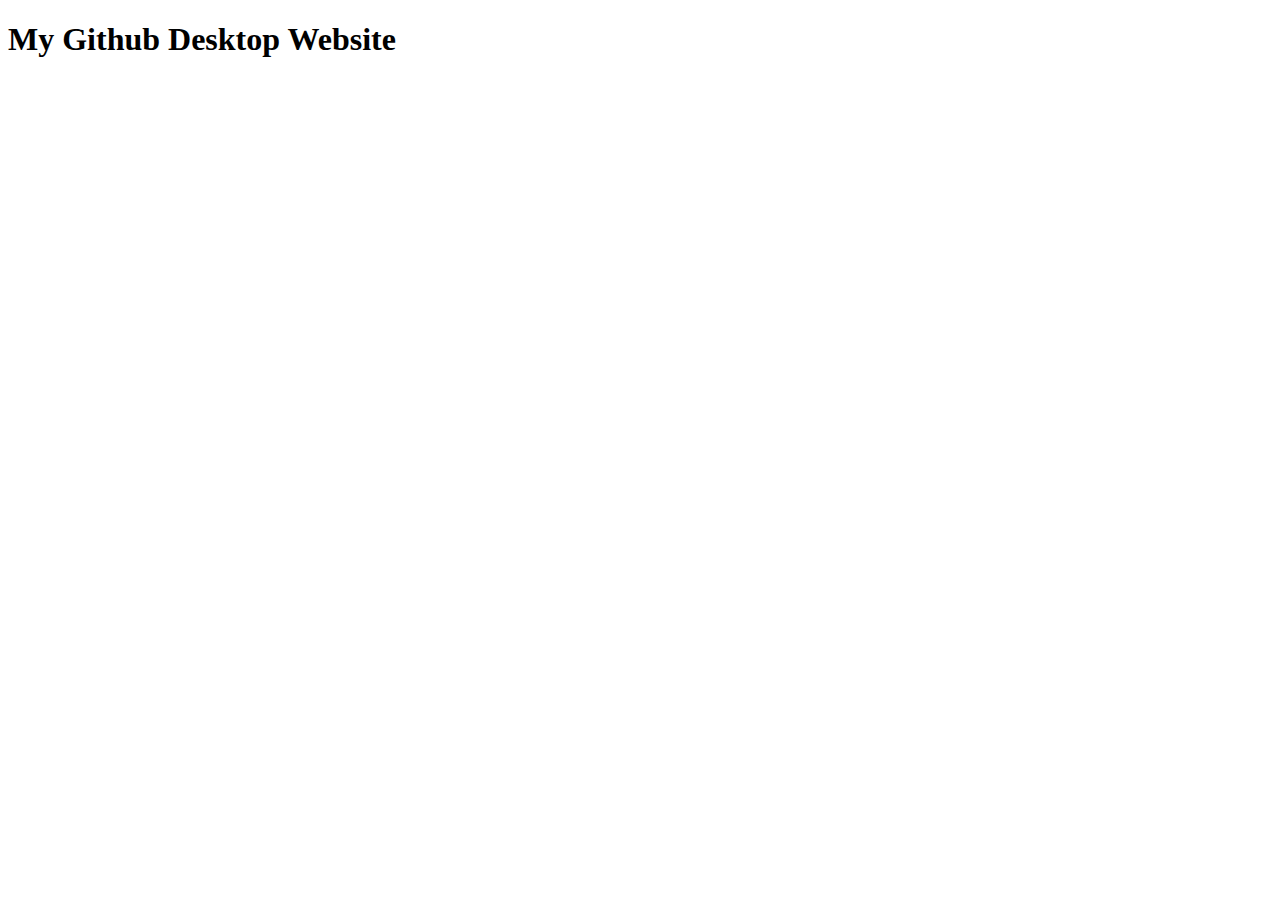
==== index.html @ 4c7c3a99 "initial website done" ====
<!DOCTYPE html>
<html lang="en">
<head>
    <meta charset="UTF-8">
    <meta name="viewport" content="width=device-width, initial-scale=1.0">
    <title>Document</title>
</head>
<body>
    <h1>My Github Desktop Website</h1>
</body>
</html>
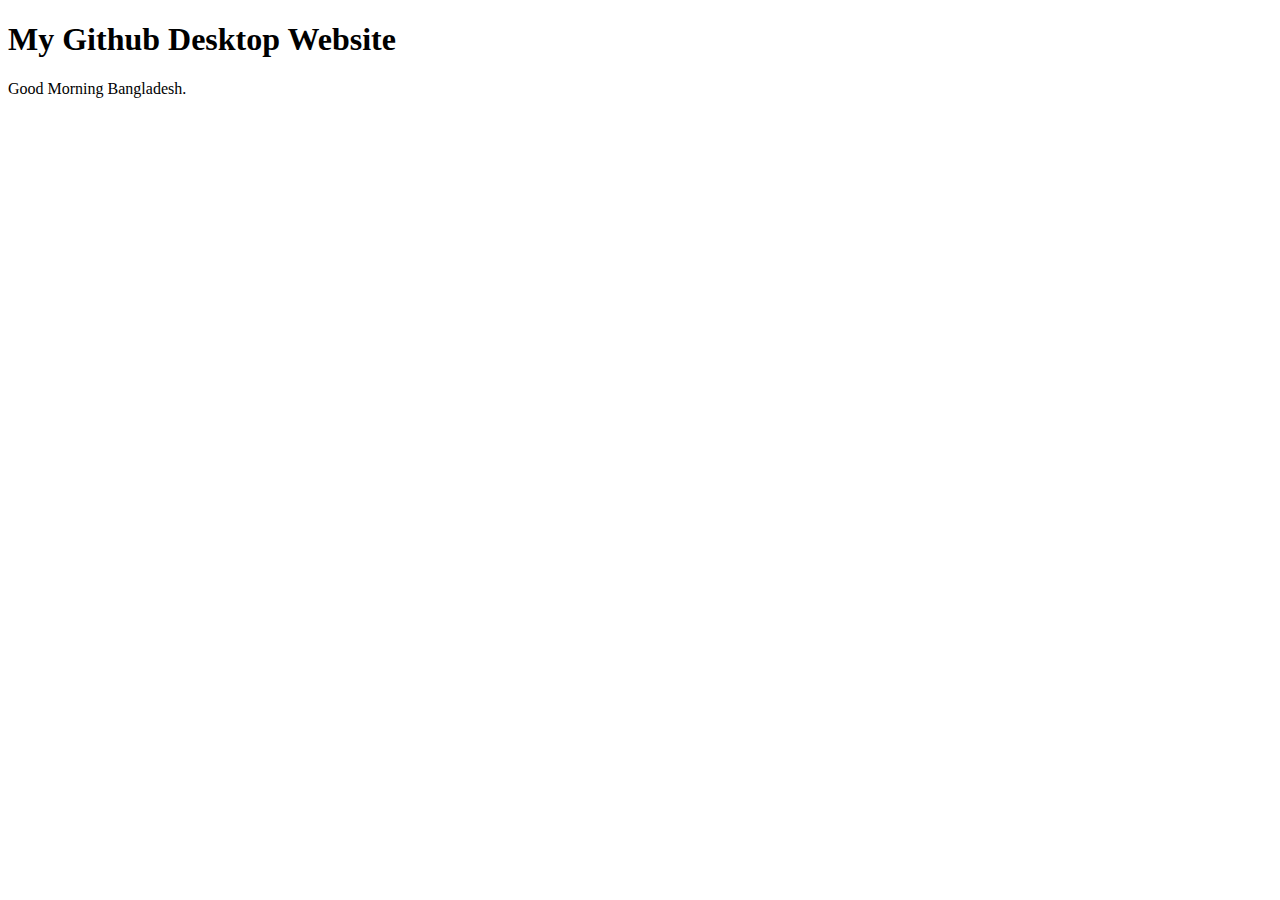
==== commit 3df020e6: "secon changes" ====
--- a/index.html
+++ b/index.html
@@ -7,5 +7,8 @@
 </head>
 <body>
     <h1>My Github Desktop Website</h1>
+    <div>
+        <p>Good Morning Bangladesh.</p>
+    </div>
 </body>
 </html>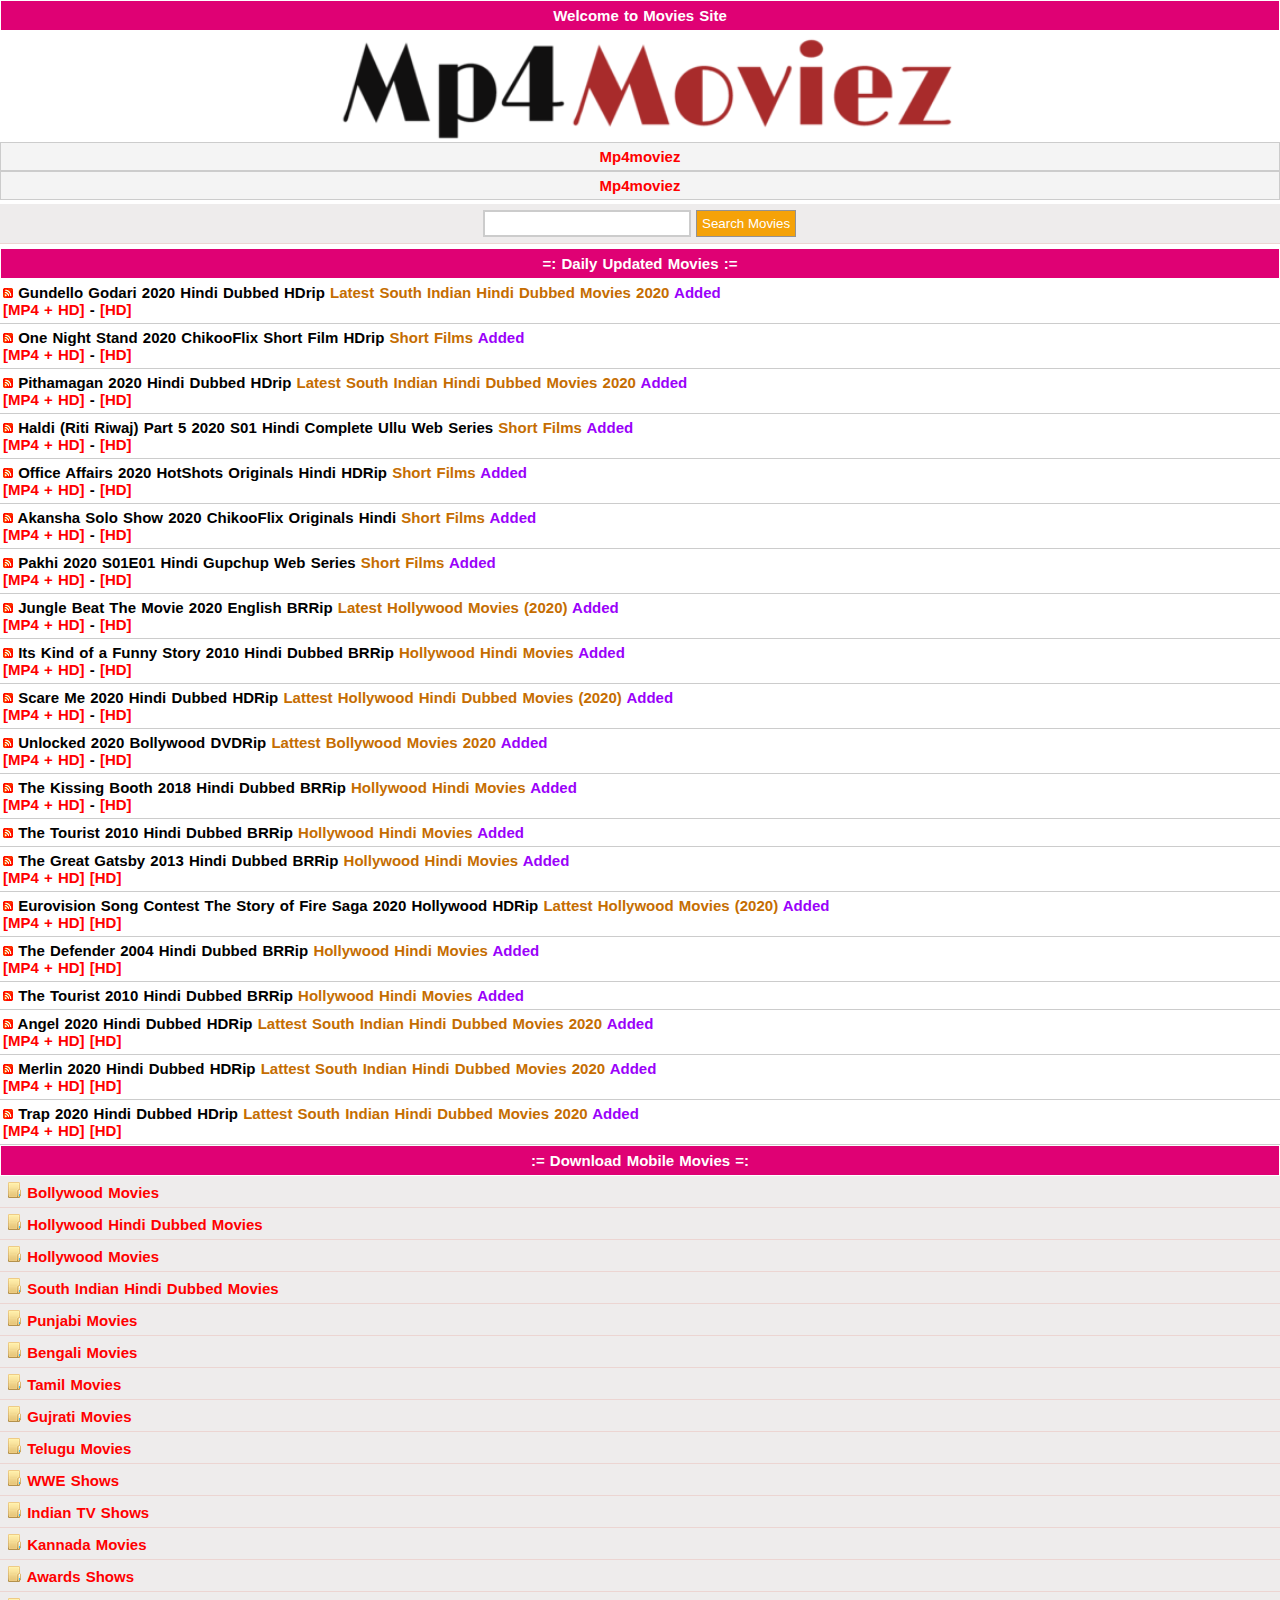
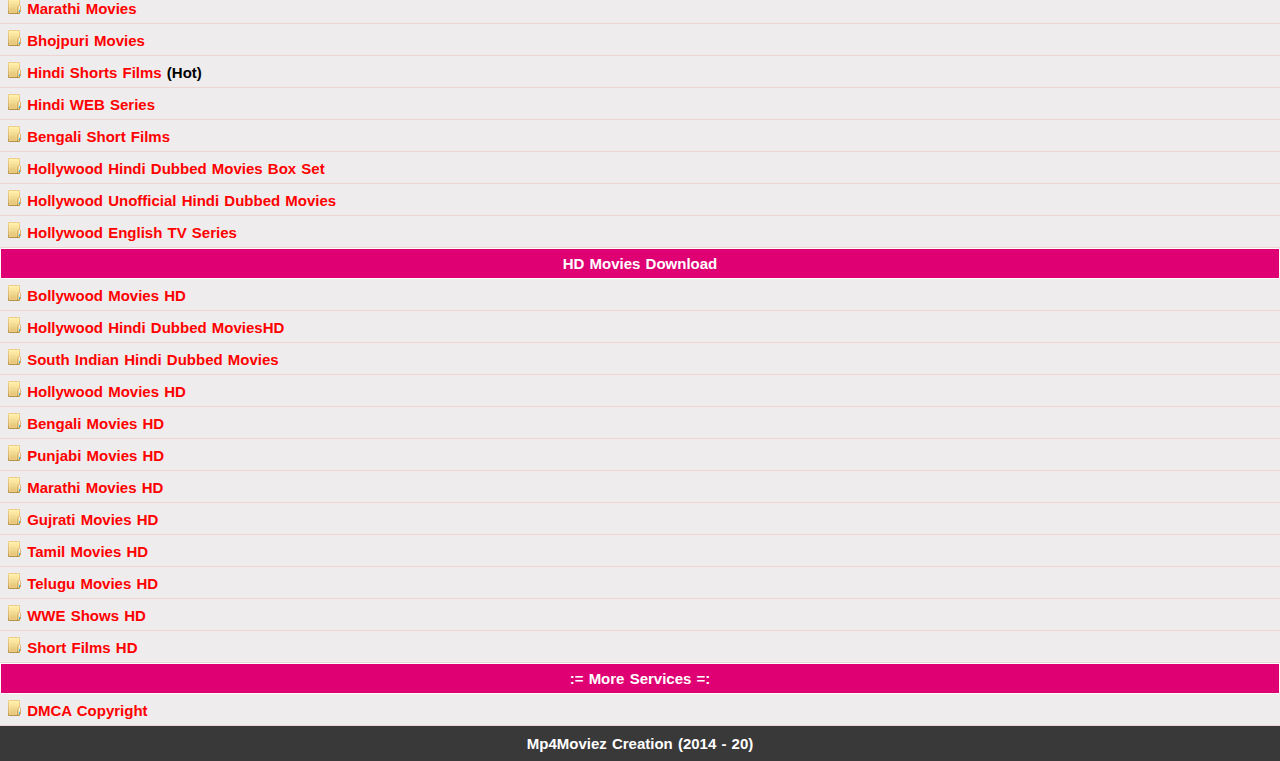
==== commit 5b35f15f: "Rename mp4movies_copy_site.html to index.html" ====
--- a/index.html
+++ b/index.html
@@ -3,12 +3,331 @@
 <head>
     <meta charset="UTF-8">
     <meta name="viewport" content="width=device-width, initial-scale=1.0">
-    <title>Document</title>
+    <title>Mp4Movies- Lattest HD Mp4Movies
+    </title>
+    <link rel="stylesheet" type="text/css" href="style.css">
 </head>
 <body>
-    <h1>My Github Desktop Website</h1>
+    <h4>Welcome to Movies Site</h4>
+    <img class="image" src="images/mp4logo.png" alt="Mp4Moviez">
+    <p>Mp4moviez</p>
+    <p>Mp4moviez</p>
+    <div class="search">
+    <form action="https://www.google.com/m/search" target="_blank">
+        <input type="text" name="q" class="input">
+        <input type="submit" value="Search Movies" class="search2"></form>
+    </div>
+    <h4>=: Daily Updated Movies :=</h4>
     <div>
-        <p>Good Morning Bangladesh.</p>
+        <img src="images/update.png" alt=""> 
+        Gundello Godari 2020 Hindi Dubbed HDrip 
+        <span class="second-part">Latest South Indian Hindi Dubbed Movies 2020</span>
+        <span class="thired-part">Added</span><br>
+        <a href="http://www.google.com">[MP4 + HD]</a>
+         - 
+        <a href="http://www.google.com">[HD]</a>
     </div>
+    <div>
+    <img src="images/update.png">
+    One Night Stand 2020 ChikooFlix Short Film HDrip
+    <span class="second-part">Short Films</span>
+    <span class="thired-part">Added</span> <br>
+    <a href="http://www.google.com">[MP4 + HD]</a>
+     - 
+     <a href="http://www.google.com">[HD]</a>
+</div>
+<div>
+    <img src="images/update.png">
+    Pithamagan 2020 Hindi Dubbed HDrip
+    <span class="second-part">Latest South Indian Hindi Dubbed Movies 2020</span>
+    <span class="thired-part">Added</span> <br>
+    <a href="http://www.google.com">[MP4 + HD]</a>
+     - 
+     <a href="http://www.google.com">[HD]</a>
+    
+</div>
+<div>
+    <img src="images/update.png">
+    Haldi (Riti Riwaj) Part 5 2020 S01 Hindi Complete Ullu Web Series
+    <span class="second-part">Short Films</span>
+    <span class="thired-part">Added</span> <br>
+    <a href="http://www.google.com">[MP4 + HD]</a>
+     - 
+     <a href="http://www.google.com">[HD]</a>
+</div>
+<div>
+    <img src="images/update.png">
+    Office Affairs 2020 HotShots Originals Hindi HDRip 
+    <span class="second-part">Short Films</span>
+    <span class="thired-part">Added</span> <br>
+    <a href="http://www.google.com">[MP4 + HD]</a>
+     - 
+     <a href="http://www.google.com">[HD]</a>
+</div>
+<div>
+    <img src="images/update.png" alt="">
+    Akansha Solo Show 2020 ChikooFlix Originals Hindi
+    <span class="second-part">Short Films</span>
+    <span class="thired-part">Added</span> <br>
+    <a href="http://www.google.com">[MP4 + HD]</a>
+     - 
+     <a href="http://www.google.com">[HD]</a>
+</div>
+<div>
+    <img src="images/update.png" alt="">
+    Pakhi 2020 S01E01 Hindi Gupchup Web  Series
+    <span class="second-part">Short Films</span>
+    <span class="thired-part">Added</span>
+    <br>
+    <a href="http://www.google.com">[MP4 + HD]</a>
+     - 
+     <a href="http://www.google.com">[HD]</a>
+</div>
+<div>
+    <img src="images/update.png" alt="">
+    Jungle Beat The Movie 2020 English BRRip
+    <span class="second-part">Latest Hollywood Movies (2020)</span>
+    <span class="thired-part">Added</span> <br>
+    <a href="http://www.google.com">[MP4 + HD]</a>
+     - 
+     <a href="http://www.google.com">[HD]</a>
+</div>
+<div>
+    <img src="images/update.png" alt="">
+    Its Kind of a Funny Story 2010 Hindi Dubbed BRRip
+    <span class="second-part">Hollywood Hindi Movies</span>
+    <span class="thired-part">Added</span> <br>
+    <a href="http://www.google.com">[MP4 + HD]</a>
+     - 
+     <a href="http://www.google.com">[HD]</a>
+</div>
+<div>
+    <img src="images/update.png" alt="">
+    Scare Me 2020 Hindi Dubbed HDRip
+    <span class="second-part">Lattest Hollywood Hindi Dubbed Movies (2020)</span>
+    <span class="thired-part">Added</span> <br>
+    <a href="http://www.google.com">[MP4 + HD]</a>
+    -
+    <a href="http://www.google.com">[HD]</a>
+</div>
+<div>
+    <img src="images/update.png" alt="">
+    Unlocked 2020 Bollywood DVDRip
+    <span class="second-part">Lattest Bollywood Movies 2020</span>
+    <span class="thired-part">Added</span> <br>
+    <a href="http://www.google.com">[MP4 + HD]</a>
+    -
+    <a href="http://www.google.com">[HD]</a>
+</div>
+<div>
+    <img src="images/update.png" alt="">
+    The Kissing Booth 2018 Hindi Dubbed BRRip
+    <span class="second-part">Hollywood Hindi Movies</span>
+    <span class="thired-part">Added</span> <br>
+    <a href="http://www.google.com">[MP4 + HD]</a>
+    - 
+    <a href="http://www.google.com">[HD]</a>
+</div>
+<div>
+    <img src="images/update.png" alt="">
+    The Tourist 2010 Hindi Dubbed BRRip
+    <span class="second-part">Hollywood Hindi Movies</span>
+    <span class="thired-part">Added</span>
+</div>
+<div>
+    <img src="images/update.png" alt="">
+    The Great Gatsby 2013 Hindi Dubbed BRRip
+    <span class="second-part">Hollywood Hindi Movies</span>
+    <span class="thired-part">Added</span> <br>
+    <a href="http://www.google.com">[MP4 + HD]</a>
+    <a href="http://www.googlle.com">[HD]</a>
+</div>
+<div>
+    <img src="images/update.png" alt="">
+    Eurovision Song Contest The Story of Fire Saga 2020 Hollywood HDRip
+    <span class="second-part">Lattest Hollywood Movies (2020)</span>
+    <span class="thired-part">Added</span> <br>
+    <a href="http://www.google.com">[MP4 + HD]</a>
+    <a href="http://www.google.com">[HD]</a>
+</div>
+<div>
+    <img src="images/update.png" alt="">
+    The Defender 2004 Hindi Dubbed BRRip
+    <span class="second-part">Hollywood Hindi Movies</span>
+    <span class="thired-part">Added</span> <br>
+    <a href="http://www.google.com">[MP4 + HD]</a>
+    <a href="http://www.google.com">[HD]</a>
+</div>
+<div>
+    <img src="images/update.png" alt="">
+    The Tourist 2010 Hindi Dubbed BRRip
+    <span class="second-part">Hollywood Hindi Movies</span>
+    <span class="thired-part">Added</span>
+</div>
+<div>
+    <img src="images/update.png" alt="">
+    Angel 2020 Hindi Dubbed HDRip
+    <span class="second-part">Lattest South Indian Hindi Dubbed Movies 2020</span>
+    <span class="thired-part">Added</span> <br>
+    <a href="http://www.google.com">[MP4 + HD]</a>
+    <a href="http://www.google.com">[HD]</a>
+</div>
+<div>
+    <img src="images/update.png" alt="">
+    Merlin 2020 Hindi Dubbed HDRip
+    <span class="second-part">Lattest South Indian Hindi Dubbed Movies 2020</span>
+    <span class="thired-part">Added</span> <br>
+    <a href="http://www.google.com">[MP4 + HD]</a>
+    <a href="http://www.google.com">[HD]</a>
+</div>
+<div>
+    <img src="images/update.png" alt="">
+    Trap 2020 Hindi Dubbed HDrip
+    <span class="second-part">Lattest South Indian Hindi Dubbed Movies 2020</span>
+    <span class="thired-part">Added</span> <br>
+    <a href="http://www.google.com">[MP4 + HD]</a>
+    <a href="http://www.google.com">[HD]</a>
+</div>
+<h4>:= Download Mobile Movies =:</h4>
+<section class="special">
+<div class="mobile">
+    <img src="images/folder.gif" alt="">
+    <a href="http://www.google.com">Bollywood Movies</a>
+</div>
+<div class="mobile">
+    <img src="images/folder.gif" alt="">
+    <a href="http://www.google.com">Hollywood Hindi Dubbed Movies</a>
+</div>
+<div class="mobile">
+    <img src="images/folder.gif" alt="">
+    <a href="http://www.google.com">Hollywood Movies</a>
+</div>
+<div class="mobile">
+    <img src="images/folder.gif" alt="">
+    <a href="http://www.google.com">South Indian Hindi Dubbed Movies</a>
+</div>
+<div class="mobile">
+    <img src="images/folder.gif" alt="">
+    <a href="http://www.google.com">Punjabi Movies</a>
+</div>
+<div class="mobile">
+    <img src="images/folder.gif" alt="">
+    <a href="http://www.google.com">Bengali Movies</a>
+</div>
+<div class="mobile">
+    <img src="images/folder.gif" alt="">
+    <a href="http://www.google.com">Tamil Movies</a>
+</div>
+<div class="mobile">
+    <img src="images/folder.gif" alt="">
+    <a href="http://www.google.com">Gujrati Movies</a>
+</div>
+<div class="mobile">
+    <img src="images/folder.gif" alt="">
+    <a href="http://www.google.com">Telugu Movies</a>
+</div>
+<div class="mobile">
+    <img src="images/folder.gif" alt="">
+    <a href="http://www.google.com">WWE Shows</a>
+</div>
+<div class="mobile">
+    <img src="images/folder.gif" alt="">
+    <a href="http://www.google.com">Indian TV Shows</a>
+</div>
+<div class="mobile">
+    <img src="images/folder.gif" alt="">
+    <a href="http://www.google.com">Kannada Movies</a>
+</div>
+<div class="mobile">
+    <img src="images/folder.gif" alt="">
+    <a href="http://www.google.com">Awards Shows</a>
+</div>
+<div class="mobile">
+    <img src="images/folder.gif" alt="">
+    <a href="http://www.google.com">Marathi Movies</a>
+</div>
+<div class="mobile">
+    <img src="images/folder.gif" alt="">
+    <a href="http://www.google.com">Bhojpuri Movies</a>
+</div>
+<div class="mobile">
+    <img src="images/folder.gif" alt="">
+    <a href="http://www.google.com">Hindi Shorts Films <span style="color: black;">(Hot)</span></a>
+</div>
+<div class="mobile">
+    <img src="images/folder.gif" alt="">
+    <a href="http://www.google.com">Hindi WEB Series</a>
+</div>
+<div class="mobile">
+    <img src="images/folder.gif" alt="">
+    <a href="http://www.google.com">Bengali Short Films</a>
+</div>
+<div class="mobile">
+    <img src="images/folder.gif" alt="">
+    <a href="http://www.google.com">Hollywood Hindi Dubbed Movies Box Set</a>
+</div>
+<div class="mobile">
+    <img src="images/folder.gif" alt="">
+    <a href="http://www.google.com">Hollywood Unofficial Hindi Dubbed Movies</a>
+</div>
+<div class="mobile">
+    <img src="images/folder.gif" alt="">
+    <a href="http://www.google.com">Hollywood English TV Series</a>
+</div>
+</section>
+<h4>HD Movies Download</h4>
+<div class="mobile">
+    <img src="images/folder.gif" alt="">
+    <a href="http://www.google.com">Bollywood Movies HD</a>
+</div>
+<div class="mobile">
+    <img src="images/folder.gif" alt="">
+    <a href="http://www.google.com">Hollywood Hindi Dubbed MoviesHD</a>
+</div>
+<div class="mobile">
+    <img src="images/folder.gif" alt="">
+    <a href="http://www.google.com">South Indian Hindi Dubbed Movies</a>
+</div>
+<div class="mobile">
+    <img src="images/folder.gif" alt="">
+    <a href="http://www.google.com">Hollywood Movies HD</a>
+</div>
+<div class="mobile">
+    <img src="images/folder.gif" alt="">
+    <a href="http://www.google.com">Bengali Movies HD</a>
+</div>
+<div class="mobile">
+    <img src="images/folder.gif" alt="">
+    <a href="http://www.google.com">Punjabi Movies HD</a>
+</div>
+<div class="mobile">
+    <img src="images/folder.gif" alt="">
+    <a href="http://www.google.com">Marathi Movies HD</a>
+</div>
+<div class="mobile">
+    <img src="images/folder.gif" alt="">
+    <a href="http://www.google.com">Gujrati Movies HD</a>
+</div>
+<div class="mobile">
+    <img src="images/folder.gif" alt="">
+    <a href="http://www.google.com">Tamil Movies HD</a>
+</div>
+<div class="mobile">
+    <img src="images/folder.gif" alt="">
+    <a href="http://www.google.com">Telugu Movies HD</a>
+</div>
+<div class="mobile">
+    <img src="images/folder.gif" alt="">
+    <a href="http://www.google.com">WWE Shows HD</a>
+</div>
+<div class="mobile">
+    <img src="images/folder.gif" alt="">
+    <a href="http://www.google.com">Short Films HD</a>
+</div>
+<h4>:= More Services =:</h4>
+<div class="mobile">
+    <img src="images/folder.gif" alt="">
+    <a href="http://www.google.com">DMCA Copyright</a>
+</div>
+<footer class="footer">Mp4Moviez Creation (2014 - 20)</footer>
 </body>
-</html>--- a/style.css
+++ b/style.css
@@ -0,0 +1,90 @@
+body {
+    background-color: white;
+    font-family: "Trebuchet MS", arial;
+    font-size: 15px;
+    font-weight: 700;
+    word-spacing: 1px;
+    margin: 0px;
+}
+h4 {
+    text-align: center;
+    background-color: #df0174;
+    color: white;
+    border: 1px solid;
+    padding: 6px;
+    margin: 0px;
+}
+p {
+    text-align: center;
+    background-color: #f4f4f4;
+    color: red;
+    border: 1px solid #cccccc;
+    padding: 5px;
+    margin: 0px 0px 0px 0px;
+}
+.special:nth-child(2n) {
+    background-color: rgb(175, 171, 171);
+}
+div {
+    border-bottom: 1px solid #cccccc;
+    padding: 5px 3px;
+}
+.image {
+    display: block;
+    margin-left: auto;
+    margin-right: auto;
+    margin-bottom: 2px;
+    width: 50%;
+}
+.second-part {
+    color: #C56D01;
+}
+.thired-part {
+    color: #9A01FA;
+}
+.mobile {
+    background-color: rgb(238, 236, 236);
+    border-bottom: 1px #ecd5d2 solid;
+    padding: 6px;
+}
+.mobile:hover {
+    background-color: rgb(238, 223, 174);
+}
+.search {
+    background-color: #eeecec;
+    text-align: center;
+    border-bottom-width: 1px;
+    border-bottom-color: #ecd5d2;
+    border-bottom-style: solid;
+    padding-top: 6px;
+    padding-bottom: 6px;
+    padding-left: 2px;
+    margin: 4px 0px;
+}
+.input {
+    height: 21px;
+    width: 200px;
+    border: 2px solid #cccccc;
+}
+.search2 {
+    background-color: rgb(245, 162, 8);
+    color: white;
+    border: 1px solid #949292;
+    padding: 5px;
+}
+.search2:hover {
+    background-color: rgb(53, 53, 228);
+    color: white;
+}
+a:link {
+    color: red;
+    text-decoration: none;
+}
+.footer {
+    color: white;
+    text-align: center;
+    background-color: rgb(58, 57, 57);
+    border: 1px solid rgb(58, 57, 57);
+    padding: 8px 0px;
+}
+
